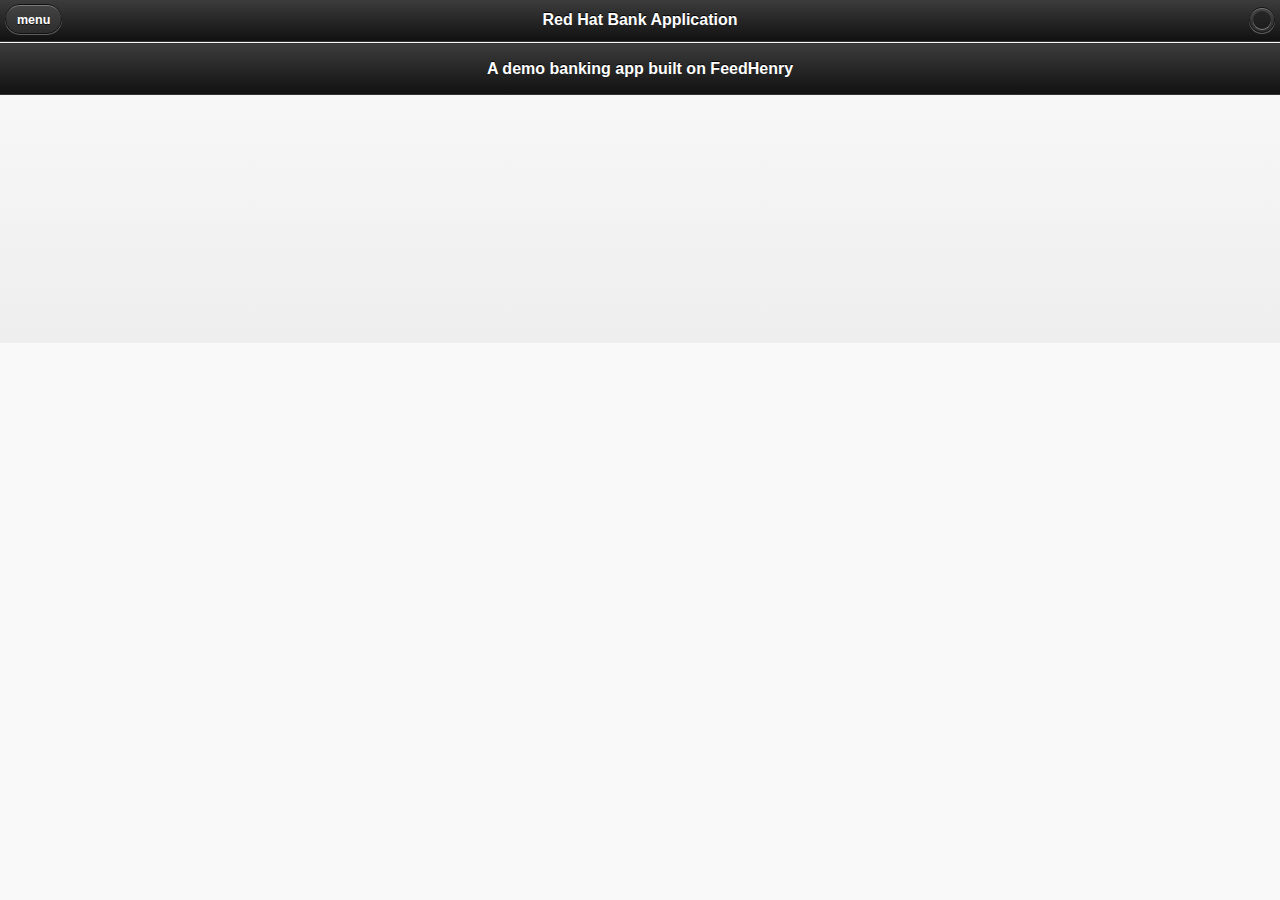
==== www/application.html @ 29b4ba31 "ADD: application page CHG: pages implemented with JQuery Mobile" ====
<!DOCTYPE html>
<html>
	<head>
		<meta name="viewport" content="width=device-width, initial-scale=1">
		<link rel="stylesheet" href="css/app.css" />
		<link rel="stylesheet" href="css/jquery.mobile-1.3.1.min.css" />
		
		<script src="js/jquery-1.9.1.min.js"></script>
		<script src="js/jquery.mobile.min.js"></script>
		<meta charset="UTF-8">
		<title>Red Hat Bank</title>
	</head>
<body>

	<div data-role="page" id="home">
		<script type="text/javascript">
			$("#home").bind("pageshow", function(event){
				var url = $.url(document.location);
				var username = url.param("username");
				$("#span1").html("<b>Welcome " + arg1 +
						"to Red Hat Bank Application</b><br/> ");
			});
		</script>
			<div data-role="header">
				<p align="center">A demo banking app built on FeedHenry</p>
			</div>

			
			<div class="panel left panel-01" data-role="panel" data-position="left" data-display="push" id="panel-01">
		
			<h4 style="text-align: center; margin-top: -5px">Red Hat Bank</h4>
			
			<ul data-role="listview" data-theme="a">
				<li><a href="#panel-01">View</a></li>
				<li><a href="#presentations">Presentations</a></li>
				<li><a href="#speakers">Speakers </a></li>
			</ul>
			
			<div class="menu-spacer">
			</div>
			
			<ul data-role="listview" data-theme="a">
				<li><a href="#settings">Settings</a></li>
				<li><a href="#info">Info</a></li>
			</ul>
		</div>
	
		<div data-role="header" data-position="fixed">
			<a href="#panel-01" class="menuIcon ico fl">menu</a>
			<h1 align="center">Red Hat Bank Application</h1>
			<a href="#search" id="button-1" data-role="button" data-icon="search" data-iconpos="notext">Search</a>
		</div>
		
		<div data-role="content" class="content">
			<span id="span1"></span>
		</div>
	</div>

	<div data-role="page" id="presentations">
			<div class="panel left panel-01" data-role="panel" data-position="left"
		data-display="push" id="panel-01">
			<ul data-role="listview" data-theme="a">
				<li><a href="#home">Schedule</a></li>
				<li><a href="#panel-01">Presentations</a></li>
				<li><a href="#speakers">Speakers </a></li>
			</ul>
			
			<div class="menu-spacer">
			</div>
			
			<ul data-role="listview" data-theme="a">
				<li><a href="#settings">Settings</a></li>
				<li><a href="#info">Info</a></li>
			</ul>
		</div>
		<div data-role="header"  data-position="fixed">
			<a href="#panel-01" class="menuIcon ico fl">menu</a>
			<h1>Red Hat Bank</h1>
			<a href="#search" id="button-1" data-role="button" data-icon="search" data-iconpos="notext">Search</a>
		</div>
		<div data-role="content">
			<p>Show all presentations here...</p>
		</div>
	</div>


	<div data-role="page" id="speakers">
			<div class="panel left panel-01" data-role="panel" data-position="left"
		data-display="push" id="panel-01">
			<ul data-role="listview" data-theme="a">
				<li><a href="#home">Schedule</a></li>
				<li><a href="#presentations">Presentations</a></li>
				<li><a href="#panel-01">Speakers </a></li>
			</ul>
			
			<div class="menu-spacer">
			</div>
			
			<ul data-role="listview" data-theme="a">
				<li><a href="#settings">Settings</a></li>
				<li><a href="#info">Info</a></li>
			</ul>
		</div>
		<div data-role="header"  data-position="fixed">
			<a href="#panel-01" class="menuIcon ico fl">menu</a>
			<h1>Red Hat Event</h1>
			<a href="#search" id="button-1" data-role="button" data-icon="search" data-iconpos="notext">Search</a>
		</div>
		<div data-role="content">
			<p>Show all speakers here...</p>
		</div>
	</div>
	
	<div data-role="page" id="search">
		<div data-role="header"  data-position="fixed">
			<h1>Filter</h1>
		</div>
		<div data-role="content">
			
			<fieldset data-role="controlgroup" id="radio-1" data-type="horizontal">
				<legend>Days</legend>
				<input name="radio-choice-1" id="radio-choice-1a" type="radio" value="all" checked="checked"/>
				<label for="radio-choice-1a">All</label>
				<input name="radio-choice-1" id="radio-choice-1b" type="radio" value="1"/>
				<label for="radio-choice-1b">Day 1</label>
				<input name="radio-choice-1" id="radio-choice-1c" type="radio" value="2"/>
				<label for="radio-choice-1c">Day 2</label>
				<input name="radio-choice-1" id="radio-choice-1d" type="radio" value="3"/>
				<label for="radio-choice-1d">Day 3</label>
				<input name="radio-choice-1" id="radio-choice-1e" type="radio" value="4"/>
				<label for="radio-choice-1e">Day 4</label>
				<input name="radio-choice-1" id="radio-choice-1f" type="radio" value="5"/>
				<label for="radio-choice-1f">Day 5</label>
				
			</fieldset>
			
			<fieldset data-role="controlgroup" id="checkboxes-2">
				<legend>Tracks</legend>
				<input name="checkbox-2a" id="checkbox-2a" type="checkbox" checked="checked"/>
				<label for="checkbox-2a">SA</label>
				<input name="checkbox-2b" id="checkbox-2b" type="checkbox" checked="checked"/>
				<label for="checkbox-2b">Sales</label>
				<input name="checkbox-2c" id="checkbox-2c" type="checkbox" checked="checked"/>
				<label for="checkbox-2c">Consulting</label>
			</fieldset>
			
			<div data-role="footer" id="footer-1" class="ui-bar">
				<a href="#" data-icon="check">Toggle All</a>
				<a href="#home" data-role="button" data-rel="back" data-icon="back">Done</a>
			</div>
		</div>
	</div>

	<div data-role="page" id="settings">
		<div data-role="header" data-position="fixed">
			<a href="#home" data-role="button" data-rel="back" data-icon="back"
				data-iconpos="notext">Back</a>
			<h1>Red Hat Event</h1>
		</div>
		<div data-role="content">
			<h2>Settings</h2>
			<p>Show all settings here...</p>
		</div>
	</div>
	
	<div data-role="page" id="info" data-position="fixed">
		<div data-role="header">
			<a href="#home" data-role="button" data-rel="back" data-icon="back"
				data-iconpos="notext">Back</a>
			<h1>Info</h1>
		</div>
		<div data-role="content">
			<p>About this application...</p>
		</div>
	</div>
</body>
</html>
---- www/css/app.css ----
.menu-spacer {
  width: 100%;
  height: 60px;
}

/* @font-face { */
/*     font-family: OS-Regular; */
/*     src: url('fonts/OpenSans-Regular.ttf'); */
/* } */
/* @font-face { */
/*     font-family: OS-Light; */
/*     src: url('fonts/OpenSans-Light.ttf'); */
/* } */
/* @font-face { */
/*     font-family: OS-Bold; */
/*     src: url('fonts/OpenSans-Bold.ttf'); */
/* } */

/* body { */
/*     font-size: 12px; */
/*     font-family: OS-Light; */
/* } */
/* #app { */
/*     width: inherit; */
/*     height: inherit; */
/* } */
/* #count { */
/*     margin-top:50px; */
/* } */
/* header { */
/*     position: absolute; */
/*     top:0; */
/*     left: 0; */
/*     width: 100%; */
/* } */
/* .center > h3 { */
/*     color: #ffffff; */
/*     letter-spacing: 2px; */
/*     font-family: OS-Light; */
/*     font-size: 1.5em; */
/* } */
/* .center > h3 > small { */
/*     color: #ffffff; */
/*     letter-spacing: 2px; */
/*     font-family: OS-Light; */
/* } */
/* .header-footer-bg { */
/*     background-color: #7ea1b6; */
/* } */
/* footer { */
/*     position: absolute; */
/*     bottom:0; */
/*     left: 0; */
/*     width: 100%; */
/*     height: 5%; */
/*     color: #ffffff; */
/* } */
/* footer > div > small { */
/*     padding-top: 8px; */
/*     padding-right: 10px; */
/* } */
/* .left { */
/*     float: left; */
/* } */
/* .right { */
/*     float: right; */
/* } */
/* .clear { */
/*     clear: both; */
/* } */
/* .center { */
/*     text-align: center; */
/* } */


/* /* */
/*  *  CUSTOM STYLING */
/*  */ */

/* #description { */
/*     text-align: justify; */
/*     position: relative; */
/*     padding-top: 40px; */
/*     font-size: 1.5em; */
/* } */
/* .input-group { */
/*     display: block; */
/* } */

/* .cloudResponse { */
/*     font-size: 2em; */

/*     font-weight: bold; */
/*     text-align: center; */
/* } */

/* .say-hello-button { */
/*     width: 100%; */

/*     margin: 5px 0px 5px 0px; */
/*     padding: 5px 5px 5px 5px; */
/*     font-size: 1.6em; */
/*     background-color: #4a87ee; */
/*     border: 1px solid #216CEC; */
/*     color: #fff; */
/* } */

/* .input-text{ */
/*     width: 100%; */

/*     font-size: 2em; */
/*     margin: 0px; */
/*     padding: 0px 0px 0px 5px; */
/*     border: 1px solid #000000; */
/*     box-sizing: border-box; */
/* } */

/* .input-div { */
/*     width: 100%; */

/*     padding: 5px 0px 5px 0px; */
/* } */
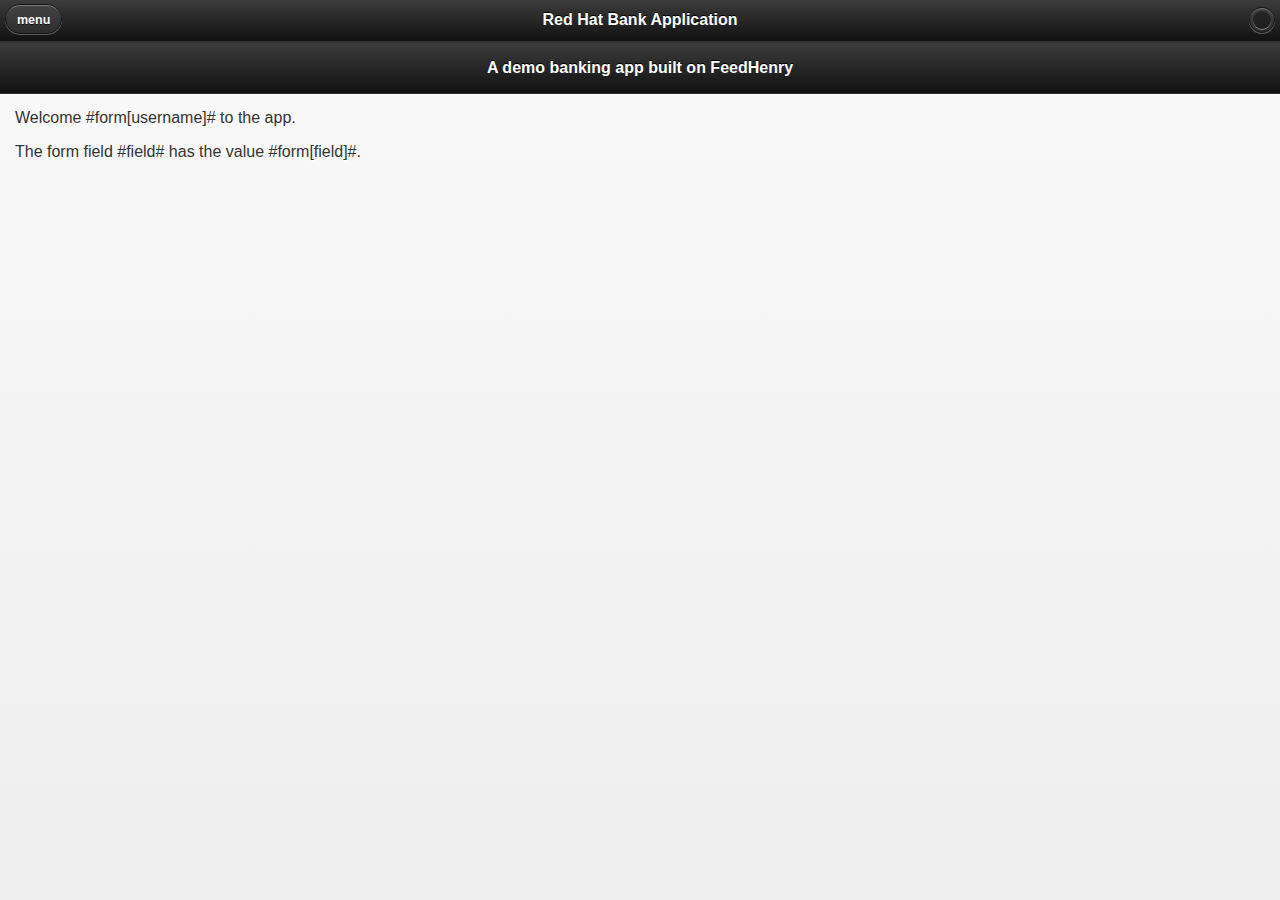
==== commit acf23f2e: "ADD: various forms impls" ====
--- a/www/application.html
+++ b/www/application.html
@@ -13,14 +13,6 @@
 <body>
 
 	<div data-role="page" id="home">
-		<script type="text/javascript">
-			$("#home").bind("pageshow", function(event){
-				var url = $.url(document.location);
-				var username = url.param("username");
-				$("#span1").html("<b>Welcome " + arg1 +
-						"to Red Hat Bank Application</b><br/> ");
-			});
-		</script>
 			<div data-role="header">
 				<p align="center">A demo banking app built on FeedHenry</p>
 			</div>
@@ -52,7 +44,14 @@
 		</div>
 		
 		<div data-role="content" class="content">
-			<span id="span1"></span>
+			Welcome #form[username]# to the app.
+			<cfloop item="field" collection="#form#">
+				<cfoutput>
+					<p>
+						The form field #field# has the value #form[field]#.
+					</p>
+				</cfoutput>
+			</cfloop>
 		</div>
 	</div>
 
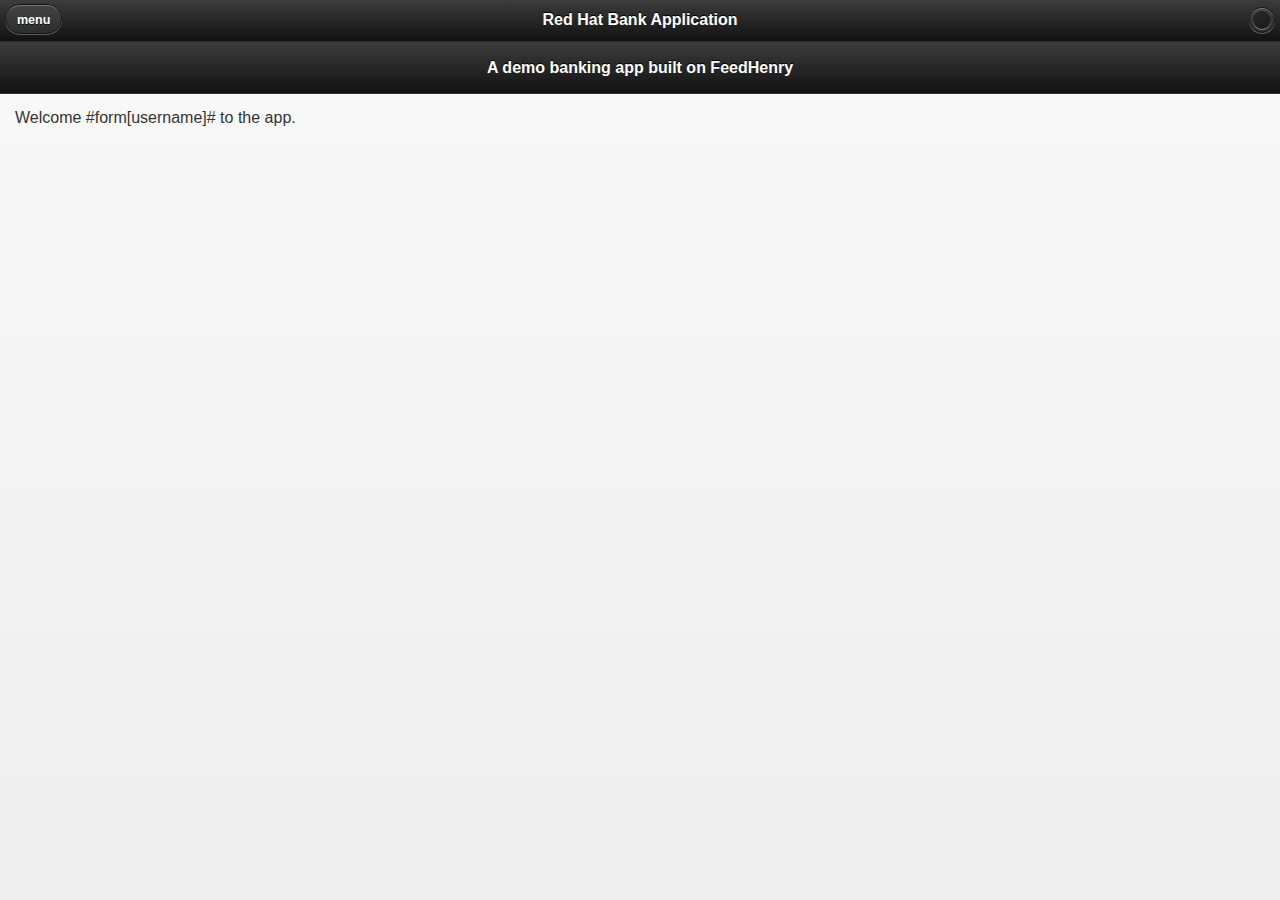
==== commit 114a93f4: "CHG: consolidate pages, ADD: initial impl for communicating with cloud app" ====
--- a/www/application.html
+++ b/www/application.html
@@ -45,13 +45,6 @@
 		
 		<div data-role="content" class="content">
 			Welcome #form[username]# to the app.
-			<cfloop item="field" collection="#form#">
-				<cfoutput>
-					<p>
-						The form field #field# has the value #form[field]#.
-					</p>
-				</cfoutput>
-			</cfloop>
 		</div>
 	</div>
 
